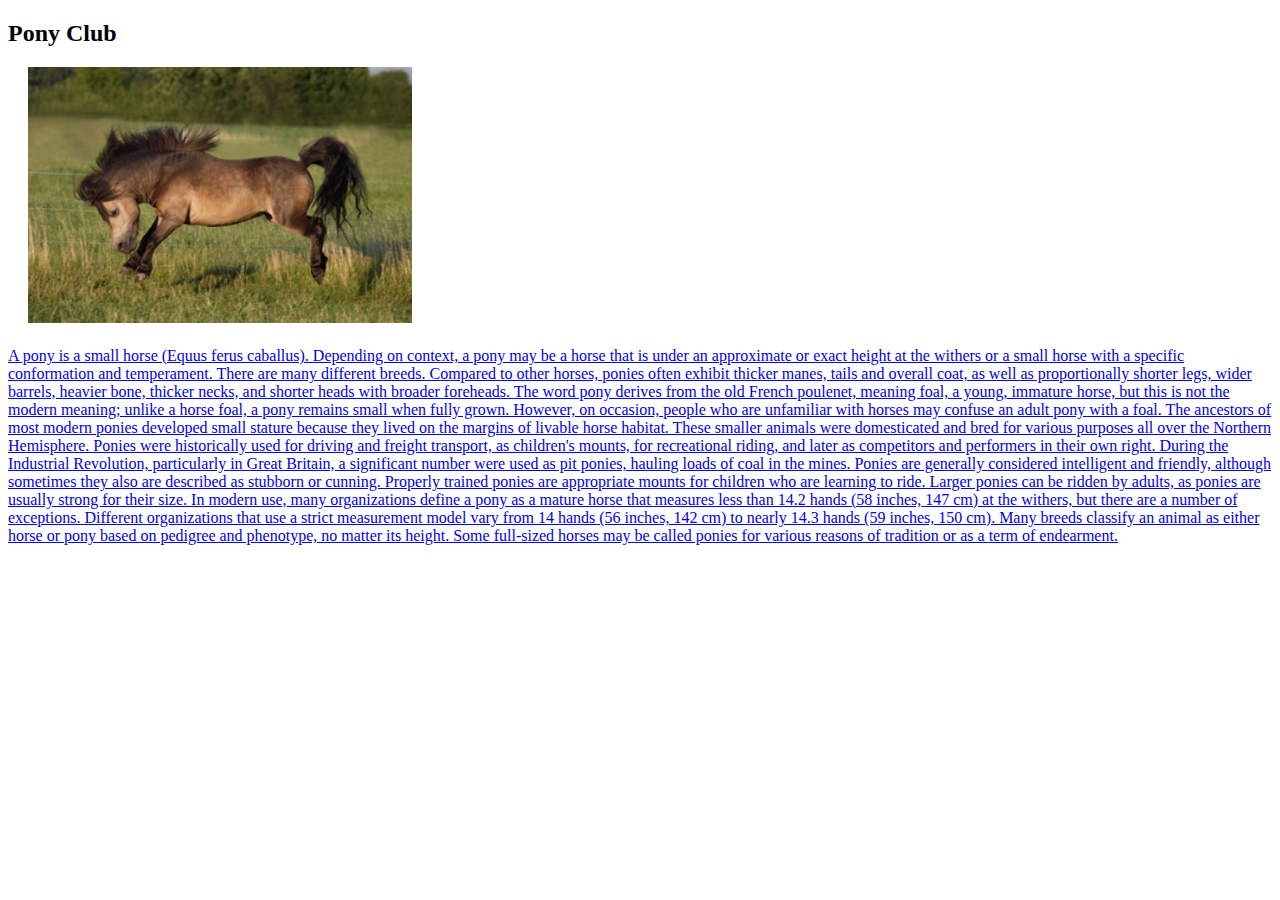
==== ThePonyClub.html @ 95ef4a63 "first commit" ====
<!DOCTYPE html>

<html lang="en">

<head>
    <meta charset="utf-8">
    <title>Assignment2 </title>
    <link rel="stylesheet" type="test/css" href="css/styles.css">


    
    <h2> Pony Club </h2>
        <p style="margin: 20px; padding: left"
           A little pony/p>

        <a href="https://en.wikipedia.org/wiki/Pony" target="_blank">
        
            <img alt="pony" src="images/7faea7319b_15235113_o2.jpg" height="256" >
            
            
            <body>
            
            <p>
               A pony is a small horse (Equus ferus caballus). Depending on context, a pony may be a horse that is under an approximate or exact height at the withers or a small horse with a specific conformation and temperament. There are many different breeds. Compared to other horses, ponies often exhibit thicker manes, tails and overall coat, as well as proportionally shorter legs, wider barrels, heavier bone, thicker necks, and shorter heads with broader foreheads. The word pony derives from the old French poulenet, meaning foal, a young, immature horse, but this is not the modern meaning; unlike a horse foal, a pony remains small when fully grown. However, on occasion, people who are unfamiliar with horses may confuse an adult pony with a foal.

The ancestors of most modern ponies developed small stature because they lived on the margins of livable horse habitat. These smaller animals were domesticated and bred for various purposes all over the Northern Hemisphere. Ponies were historically used for driving and freight transport, as children's mounts, for recreational riding, and later as competitors and performers in their own right. During the Industrial Revolution, particularly in Great Britain, a significant number were used as pit ponies, hauling loads of coal in the mines.

Ponies are generally considered intelligent and friendly, although sometimes they also are described as stubborn or cunning. Properly trained ponies are appropriate mounts for children who are learning to ride. Larger ponies can be ridden by adults, as ponies are usually strong for their size. In modern use, many organizations define a pony as a mature horse that measures less than 14.2 hands (58 inches, 147 cm) at the withers, but there are a number of exceptions. Different organizations that use a strict measurement model vary from 14 hands (56 inches, 142 cm) to nearly 14.3 hands (59 inches, 150 cm). Many breeds classify an animal as either horse or pony based on pedigree and phenotype, no matter its height. Some full-sized horses may be called ponies for various reasons of tradition or as a term of endearment.<p>
                
                
                
                
               
            
            
            
            </body>
---- css/styles.css ----
body {
    background-color: pink;
}
header {
    display: flex;
}

header nav {
    display: flex;
    flex: 1;
}

header nav ul {
    display: flex;
    flex: 1;
    justify-content: flex-end;
    align-items: center;
    list-style-type: none;

}
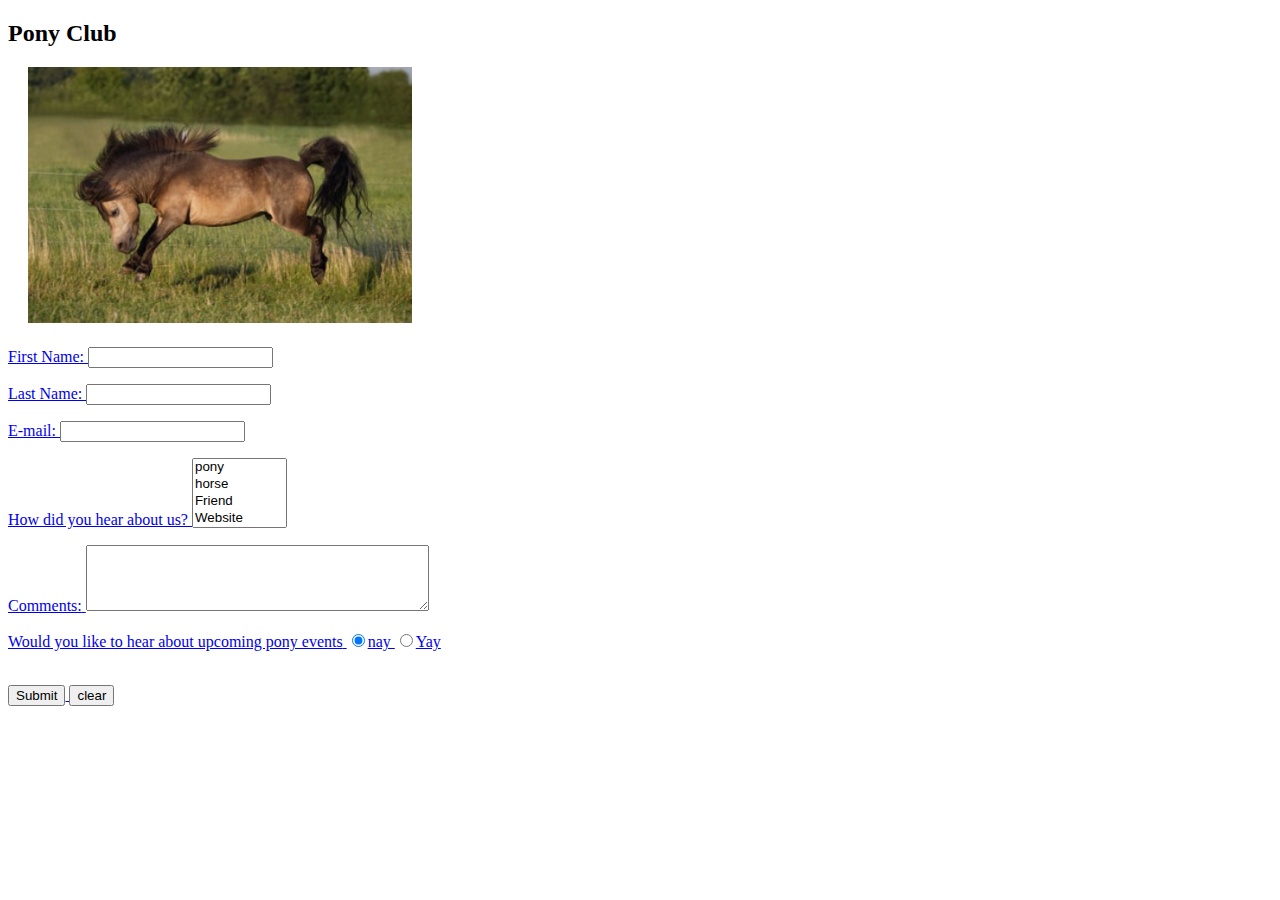
==== commit bce64290: "final commit" ====
--- a/ThePonyClub.html
+++ b/ThePonyClub.html
@@ -20,17 +20,50 @@
             
             <body>
             
+            <form>
             <p>
-               A pony is a small horse (Equus ferus caballus). Depending on context, a pony may be a horse that is under an approximate or exact height at the withers or a small horse with a specific conformation and temperament. There are many different breeds. Compared to other horses, ponies often exhibit thicker manes, tails and overall coat, as well as proportionally shorter legs, wider barrels, heavier bone, thicker necks, and shorter heads with broader foreheads. The word pony derives from the old French poulenet, meaning foal, a young, immature horse, but this is not the modern meaning; unlike a horse foal, a pony remains small when fully grown. However, on occasion, people who are unfamiliar with horses may confuse an adult pony with a foal.
+                <label for="firstname">First Name: </label>
+                <input type="text" name="firstname" id="firstname">
+            </p>
+            <p>
+                <label for="lastname">Last Name: </label>
+                <input type="text" name="lastname" id="lastname">
+            </p>
+            <p>
+                <label for="email">E-mail: </label>
+                <input type="text" name="email" id="email">
+            </p>
+            <p>
+                <label for="how-you-heard">How did you hear about us?</label>
+                <select name="how-you-heard" id="how-you-heard" multiple="true">
+                    <option value="ponyl">pony</option>
+                    <option value="horse">horse</option>
+                    <option value="friend">Friend</option>
+                    <option value="web">Website</option>
+                    <option value="search">Google Search</option>
+                </select>
+            </p>
+            <p>
+                <label for="comments">Comments:</label>
+                <textarea name="comments" id="comments" rows="4" cols="40"></textarea>
+            </p>
 
-The ancestors of most modern ponies developed small stature because they lived on the margins of livable horse habitat. These smaller animals were domesticated and bred for various purposes all over the Northern Hemisphere. Ponies were historically used for driving and freight transport, as children's mounts, for recreational riding, and later as competitors and performers in their own right. During the Industrial Revolution, particularly in Great Britain, a significant number were used as pit ponies, hauling loads of coal in the mines.
+            <div class="radio-buttons">
+                <label for="join-newsletter">Would you like to hear about upcoming pony events</label>
+                <input type="radio" name="join-newsletter" value="Yes" checked>nay
+                <input type="radio" name="join-newsletter" value="No">Yay
+            </div>
+            <br>
 
-Ponies are generally considered intelligent and friendly, although sometimes they also are described as stubborn or cunning. Properly trained ponies are appropriate mounts for children who are learning to ride. Larger ponies can be ridden by adults, as ponies are usually strong for their size. In modern use, many organizations define a pony as a mature horse that measures less than 14.2 hands (58 inches, 147 cm) at the withers, but there are a number of exceptions. Different organizations that use a strict measurement model vary from 14 hands (56 inches, 142 cm) to nearly 14.3 hands (59 inches, 150 cm). Many breeds classify an animal as either horse or pony based on pedigree and phenotype, no matter its height. Some full-sized horses may be called ponies for various reasons of tradition or as a term of endearment.<p>
-                
-                
-                
-                
-               
+
+            <p>
+                <label></label>
+                <input type="submit" value="Submit">
+                <input type="reset" value="clear">
+            </p>
+
+
+        </form>
             
             
             
